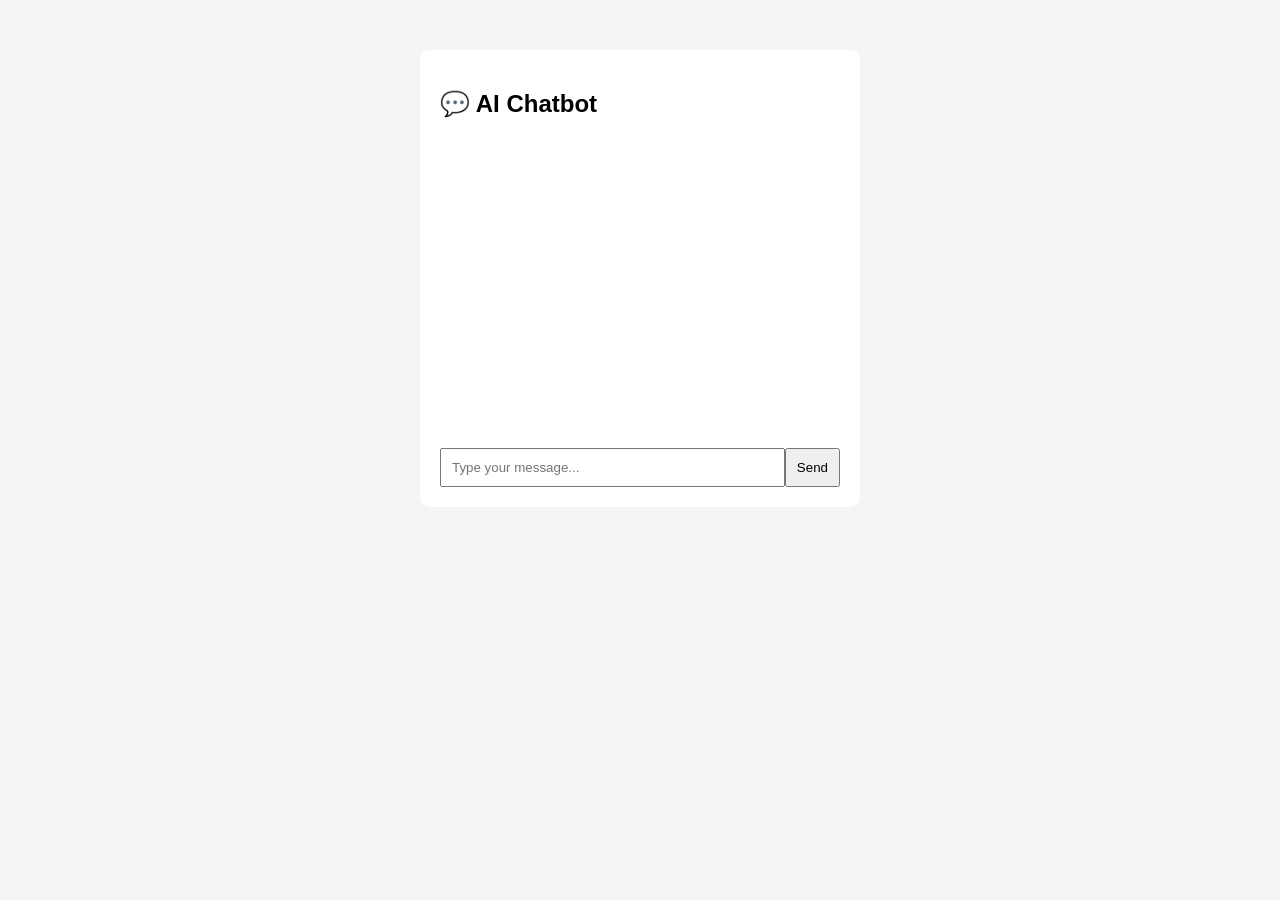
==== index.html @ a3430837 "Add files via upload" ====
<!DOCTYPE html>
<html>
<head>
  <title>AI Chatbot</title>
  <link rel="stylesheet" href="style.css">
</head>
<body>

<div class="chat-container">
  <h2>💬 AI Chatbot</h2>

  <div id="chat-box"></div>

  <div class="input-area">
    <input id="user-input" placeholder="Type your message..." />
    <button onclick="sendMessage()">Send</button>
  </div>
</div>

<script src="script.js"></script>

</body>
</html>
---- style.css ----
body {
  font-family: Arial;
  background: #f5f5f5;
}

.chat-container {
  width: 400px;
  margin: 50px auto;
  background: white;
  padding: 20px;
  border-radius: 10px;
}

#chat-box {
  height: 300px;
  overflow-y: auto;
  margin-bottom: 10px;
}

.input-area {
  display: flex;
}

input {
  flex: 1;
  padding: 10px;
}

button {
  padding: 10px;
}
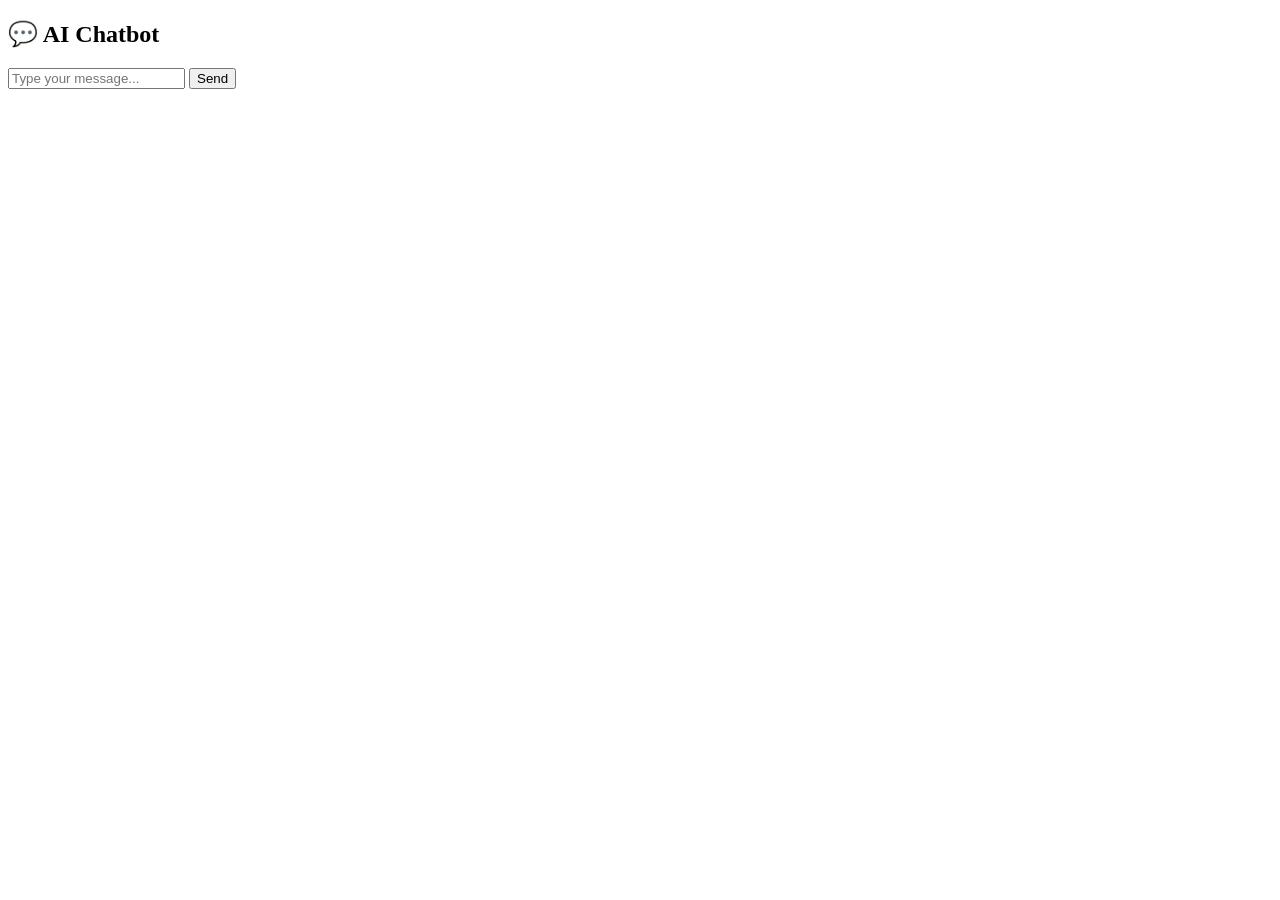
==== commit 0a16bc1d: "Add files via upload" ====
--- a/index.html
+++ b/index.html
@@ -2,7 +2,7 @@
 <html>
 <head>
   <title>AI Chatbot</title>
-  <link rel="stylesheet" href="style.css">
+  <link rel="stylesheet" href="/static/style.css">
 </head>
 <body>
 
@@ -13,11 +13,11 @@
 
   <div class="input-area">
     <input id="user-input" placeholder="Type your message..." />
-    <button onclick="sendMessage()">Send</button>
+    <button id="send-btn">Send</button>
   </div>
 </div>
 
-<script src="script.js"></script>
+<script src="/static/script.js?v=10"></script>
 
 </body>
 </html>
